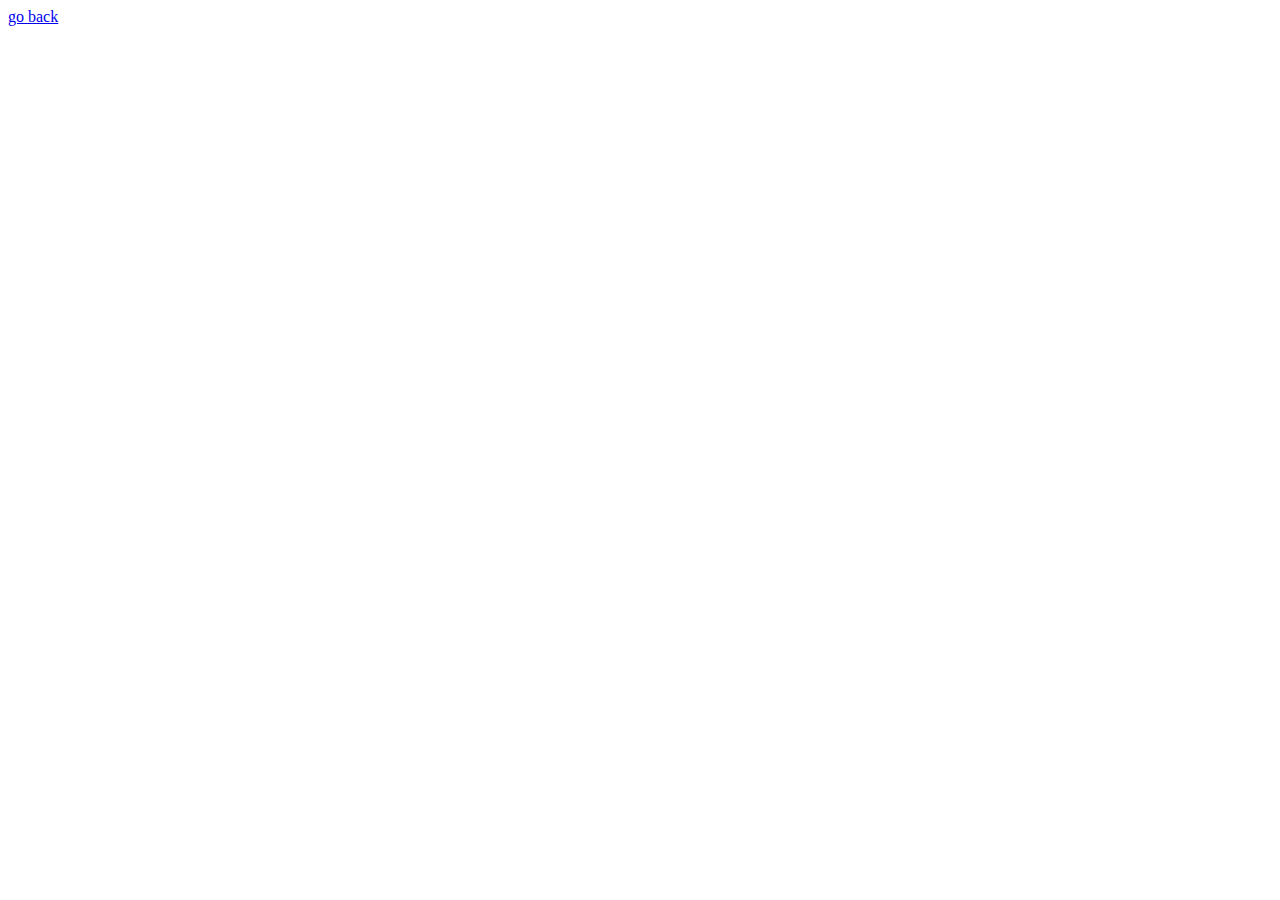
==== about.html @ c397883b "Add mobile version" ====
<!DOCTYPE html>
<html lang="en">
<head>
    <meta charset="UTF-8">
    <meta http-equiv="X-UA-Compatible" content="IE=edge">
    <meta name="viewport" content="width=device-width, initial-scale=1.0">
    <title>About</title>
</head>
<body>
    <a href="index.html">go back</a>
    
</body>
</html>
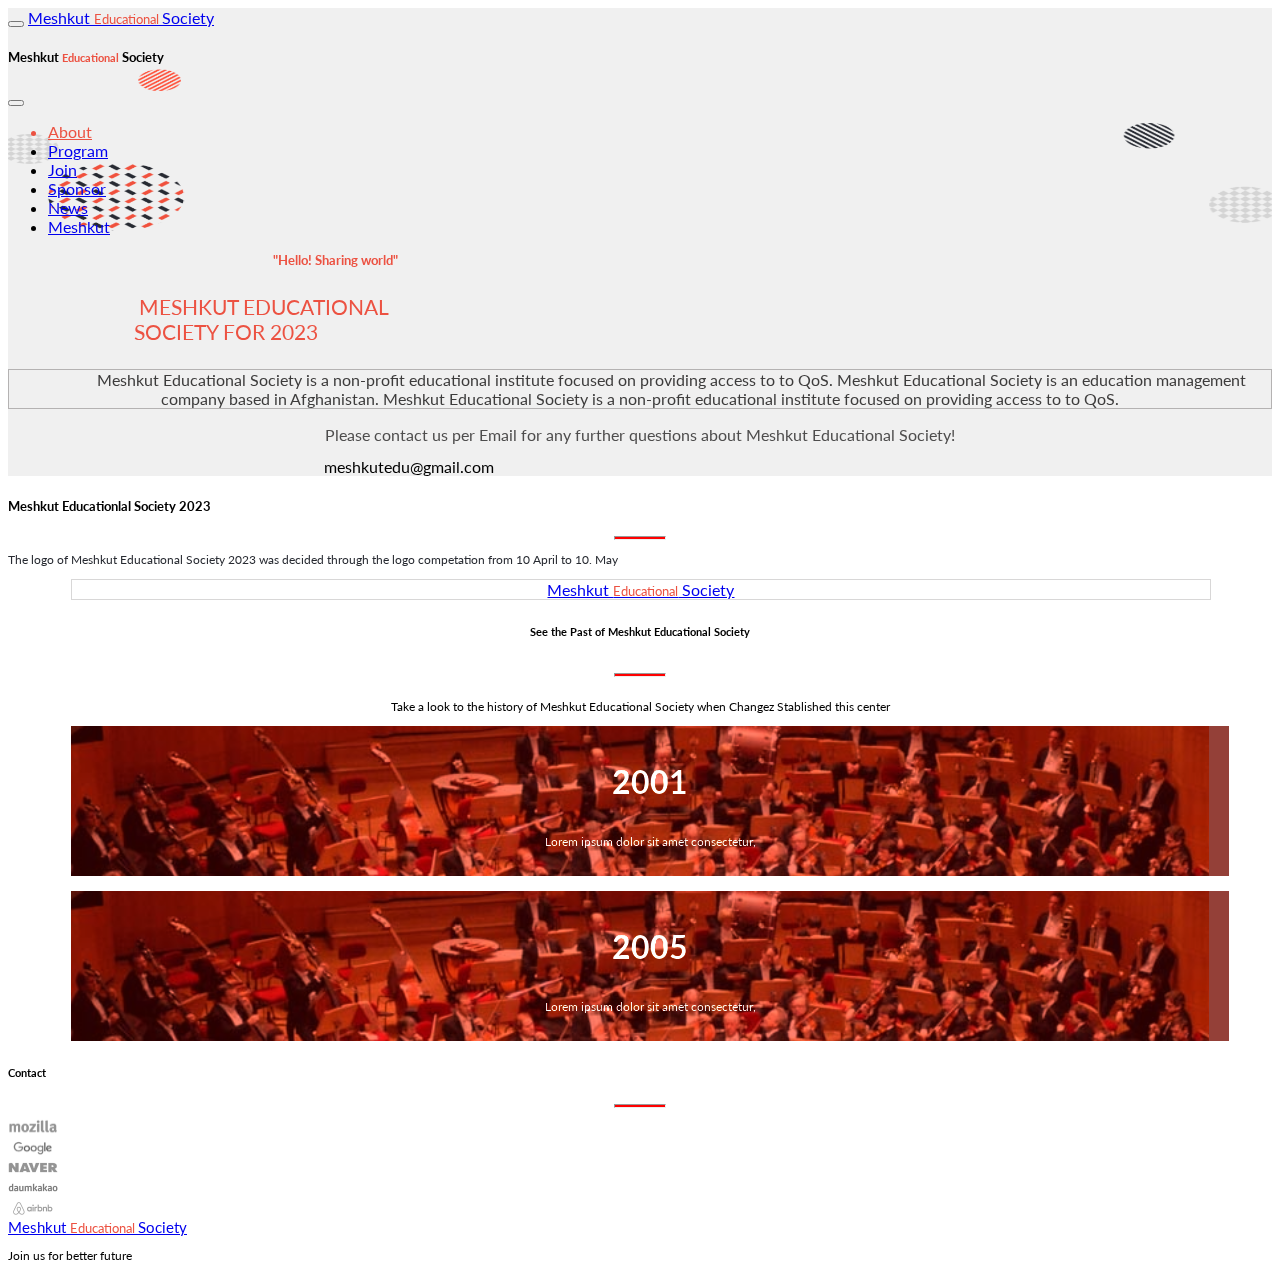
==== commit dccb5920: "The mobile version of about page is created" ====
--- a/about.html
+++ b/about.html
@@ -1,13 +1,192 @@
 <!DOCTYPE html>
 <html lang="en">
+
 <head>
     <meta charset="UTF-8">
     <meta http-equiv="X-UA-Compatible" content="IE=edge">
     <meta name="viewport" content="width=device-width, initial-scale=1.0">
     <title>About</title>
+    <link rel="stylesheet" href="about.css">
+    <link href="https://cdn.jsdelivr.net/npm/bootstrap@5.2.3/dist/css/bootstrap.min.css" rel="stylesheet"
+        integrity="sha384-rbsA2VBKQhggwzxH7pPCaAqO46MgnOM80zW1RWuH61DGLwZJEdK2Kadq2F9CUG65" crossorigin="anonymous">
+    <link rel="stylesheet" href="https://cdnjs.cloudflare.com/ajax/libs/font-awesome/6.3.0/css/all.min.css"
+        integrity="sha512-SzlrxWUlpfuzQ+pcUCosxcglQRNAq/DZjVsC0lE40xsADsfeQoEypE+enwcOiGjk/bSuGGKHEyjSoQ1zVisanQ=="
+        crossorigin="anonymous" referrerpolicy="no-referrer" />
+    <link rel="stylesheet" href="https://cdn.jsdelivr.net/npm/bootstrap-icons@1.10.3/font/bootstrap-icons.css">
 </head>
+
 <body>
-    <a href="index.html">go back</a>
-    
+    <section class="main container-fluid p-0 ">
+        <div class="container-fluid p-0 m-0">
+            <div class=" container-fluid  bg-custom-black must">
+                <div class="container">
+                    <ul class="nav justify-content-end w-75 me-auto ms-auto ">
+                        <li class="nav-item">
+                            <a class="nav-link text-white" aria-current=" bg-whitepage"
+                                href="https://www.facebook.com/Meshkuteducationalsocietyafg"><i
+                                    class="bi bi-facebook"></i></a>
+                        </li>
+                        <li class="nav-item">
+                            <a class="nav-link text-white" aria-current="page" href="#"><i
+                                    class="bi bi-twitter"></i></a>
+                        </li>
+                        <li class="nav-item">
+                            <a class="nav-link text-white" href="#">English</a>
+                        </li>
+                        <li class="nav-item">
+                            <a href="http://www.star.edu.af" class="nav-link text-white">Mypage</a>
+                        </li>
+                        <li class="nav-item">
+                            <a href="#" class="nav-link text-white">Layout</a>
+                        </li>
+                    </ul>
+                </div>
+            </div>
+            <nav class="navbar navbar-expand-lg fs-5 fw-semibold ">
+                <div class="container">
+                    <button class="navbar-toggler border-0" type="button" data-bs-toggle="offcanvas"
+                        data-bs-target="#offcanvasNavbar" aria-controls="offcanvasNavbar">
+                        <span class="navbar-toggler-icon"></span>
+                    </button>
+                    <a class="navbar-brand d-none d-lg-block ms-5" href="index.html">Meshkut <small class="active1">
+                            Educational </small> Society </a>
+                    <div class="offcanvas offcanvas-start" tabindex="-1" id="offcanvasNavbar"
+                        aria-labelledby="offcanvasNavbarLabel">
+                        <div class="offcanvas-header">
+                            <h5 class="offcanvas-title" id="offcanvasNavbarLabel">Meshkut <small class="active1">
+                                    Educational </small> Society </h5>
+                            <button type="button" class="btn-close" data-bs-dismiss="offcanvas"
+                                aria-label="Close"></button>
+                        </div>
+                        <div class="offcanvas-body">
+                            <ul class="navbar-nav justify-content-center flex-grow-1 pe-3">
+                                <li class="nav-item text-color1">
+                                    <a class="nav-link" aria-current="page" href="about.html">About</a>
+                                </li>
+                                <li class="nav-item">
+                                    <a class="nav-link" href="#" data-bs-dismiss="offcanvas"
+                                        aria-label="Close">Program</a>
+                                </li>
+                                <li class="nav-item">
+                                    <a class="nav-link" href="#">Join</a>
+                                </li>
+                                <li class="nav-item">
+                                    <a class="nav-link" href="#">Sponsor</a>
+                                </li>
+                                <li class="nav-item">
+                                    <a class="nav-link" href="#">News</a>
+                                </li>
+                                <li class="nav-item ms-5">
+                                    <a class="navbar-brand d-none d-lg-block campaign" href="#">Meshkut</a>
+                                </li>
+                            </ul>
+                        </div>
+                    </div>
+                </div>
+            </nav>
+        </div>
+        <div class="container">
+            <div class="row">
+                <div class="col head_content mb-5">
+                    <div class="mt-4 ms-1 active rounded">
+                        <h5 class="text-color1 text-color2">"Hello! Sharing world"</h5>
+                        <div id="demo-text" class=" fw-bolder px-1 costom-div">MESHKUT EDUCATIONAL <br>SOCIETY
+                            FOR 2023</div>
+                        <P class="text5 tx-custom-black white-border bg-white fs-small  px-4 py-3 mt-4 mb-4">Meshkut
+                            Educational Society
+                            is a non-profit educational institute focused on providing access to to QoS.
+                            Meshkut
+                            Educational
+                            Society is an education management company based in Afghanistan.
+                            Meshkut
+                            Educational Society
+                            is a non-profit educational institute focused on providing access to to QoS.</P>
+                            <p class="tx-custom-black fs-small  text-center text6 ">Please contact us per Email for any
+                                further
+                                questions about Meshkut Educational Society!</p>
+                            
+                            <a href="#" class="email tx-custom-black text-center fs-small">meshkutedu@gmail.com</a>
+
+                    </div>
+                </div>
+            </div>
+        </div>
+    </section>
+    <section class="section bg-white border-bottom pb-4 container-fluid">
+        <div class="container bg-white">
+            <div class="row text-white px-1 py-3 text-center">
+                <h5 class="tx-custom-black mt-1 text-dark">Meshkut Educationlal Society 2023</h5>
+                <hr class="hr">
+                <p class="tx-custom-black1 text-dark mt-3">The logo of Meshkut Educational Society 2023 was decided through the logo
+                    competation from 10 April to 10. May</p>
+            </div>
+            <div class="row program_section">
+                <div class="Meshkut_logo">
+                    <a class=" nav-link" href="#">Meshkut <small class="active1"> Educational</small> Society</a>
+                </div>
+            </div>
+        </div>
+    </section>
+    <section class="history_section py-4 d-flex flex-column justify-content-center align-item-center container">
+        <div class="title d-flex flex-column justify-content-center  align-item-center py-2 px-2">
+            <h6>See the Past of Meshkut Educational Society</h6>
+            <hr class="hr">
+            <p>Take a look to the history of Meshkut Educational Society when Changez Stablished this center</p>
+        </div>
+        <div class="master">
+            <div class=" img_section">
+                <div class="img_cover ">
+                    <div class="layer">
+                        <h1>2001</h1>
+                        <p>Lorem ipsum dolor sit amet consectetur,</p>
+                    </div>
+                </div>
+                <div class="img_cover">
+                    <div class="layer">
+                        <h1>2005</h1>
+                        <p>Lorem ipsum dolor sit amet consectetur,</p>
+                    </div>
+                </div>
+            </div>
+        </div>
+    </section>
+
+    <section class="container-fluid bg-dark">
+        <div class="container py-5 d-md-none">
+            <div class="row">
+                <div class="col text-center text-white">
+                    <h6>Contact</h6>
+                    <hr class="hr">
+                </div>
+            </div>
+            <div class="row text-center">
+                <div class="col text-white m-1"><img src="assets/icons/mozilla.png" width="50" alt="mozilla"></div>
+                <div class="col text-white m-1"><img src="assets/icons/googlekorea.png" width="50" alt="google">
+                </div>
+                <div class="col text-white m-1"><img src="assets/icons/naver.png" width="50" alt="naver"></div>
+                <div class="col text-white m-1"><img src="assets/icons/daumkakaologo.png" width="50"
+                        alt="daumkakaologo"></div>
+                <div class="col text-white m-1"><img src="assets/icons/airbnb.png" width="50" alt="airbnb"></div>
+            </div>
+        </div>
+    </section>
+    <footer class="container-fluid">
+        <div class="container">
+            <div class="row">
+                <div class="col text-center pt-3 custom1">
+                    <a class="nav-link" href="#">Meshkut <small class="active1">Educational </small>Society</a>
+                </div>
+                <div class="col text-center pt-3 custom2">
+                    <p class="tx-custom-black py-1">Join us for better future</p>
+                </div>
+            </div>
+        </div>
+    </footer>
+
+
+    <script src="https://cdn.jsdelivr.net/npm/bootstrap@5.2.3/dist/js/bootstrap.bundle.min.js"
+        integrity="sha384-kenU1KFdBIe4zVF0s0G1M5b4hcpxyD9F7jL+jjXkk+Q2h455rYXK/7HAuoJl+0I4"
+        crossorigin="anonymous"></script>
 </body>
+
 </html>--- a/about.css
+++ b/about.css
@@ -0,0 +1,146 @@
+@import url('http://fonts.googleapis.com/css?family=Lato:400,700');
+
+* {
+  font-family: 'Lato', sans-serif;
+  font-style: normal;
+}
+
+.must {
+  display: none;
+}
+
+.main {
+  background-image: url(./assets/images/about_bg_01.png);
+  background-position: top;
+  background-position-y: 20%;
+  background-repeat: no-repeat;
+  background-size: 100vw 18vh;
+  background-color: #f0f0f0;
+}
+
+.text-color1 .nav-link,
+.active1 {
+  color: #ec5242;
+}
+
+.text-color1 {
+  color: #ec5242;
+}
+
+.text-color2 {
+  width: 58%;
+  margin: 0 auto;
+}
+
+.costom-div {
+  text-indent: 5px;
+  font-size: 1.3rem;
+  width: 80%;
+  margin: 2% auto;
+  color: #ec5242;
+}
+
+.text5 {
+  text-indent: 5%;
+  color: rgb(61, 60, 60);
+  border: 1px solid rgb(180, 178, 178);
+  text-align: center;
+}
+
+.text6 {
+  width: 94%;
+  margin-left: 3%;
+  text-align: center;
+  color: #4e4d4d;
+  margin-bottom: 1%;
+}
+
+.email {
+  text-decoration: none;
+  color: black;
+  width: 50%;
+  margin-left: 25%;
+}
+
+.hr {
+  width: 50px !important;
+  margin: 10px auto;
+  height: 2px;
+  background-color: red;
+  color: red;
+}
+
+.tx-custom-black1 {
+  font-size: 12px;
+  color: #272a31;
+}
+
+.program_section .Meshkut_logo {
+  text-align: center;
+  border: #d8d7d7 1px solid;
+  width: 90%;
+  margin-left: 5%;
+}
+
+.program_section .Meshkut_logo .nav-link {
+  padding-top: 5%;
+  padding-bottom: 5%;
+}
+
+.history_section .title {
+  display: flex;
+  flex-direction: column;
+  justify-content: center;
+  align-items: center;
+}
+
+.history_section .title p {
+  font-size: 12px;
+  text-align: center;
+}
+
+.history_section .img_section {
+  display: flex;
+  flex-direction: column;
+  justify-content: center;
+  align-items: center;
+  gap: 15px;
+}
+
+.history_section .img_section .img_cover {
+  /* flex: 1; */
+  background-image: url(./assets/images/filarmonica-di-san-pietroburgo2.jpg);
+  background-size: cover;
+  background-position: center;
+  background-repeat: no-repeat;
+  height: 150px;
+  width: 90%;
+}
+
+.history_section .img_section .img_cover .layer {
+  width: 100%;
+  height: 100%;
+  display: flex;
+  flex-direction: column;
+  justify-content: center;
+  align-items: center;
+  background-color: #944038;
+  mix-blend-mode: hard-light;
+  padding: 0 10px;
+}
+
+.history_section .img_section .img_cover > * {
+  color: white;
+}
+
+.history_section .img_section .img_cover .layer p {
+  font-size: 12px;
+}
+
+.custom1 {
+  font-size: 15px;
+}
+
+.custom2 {
+  font-size: 12px;
+}
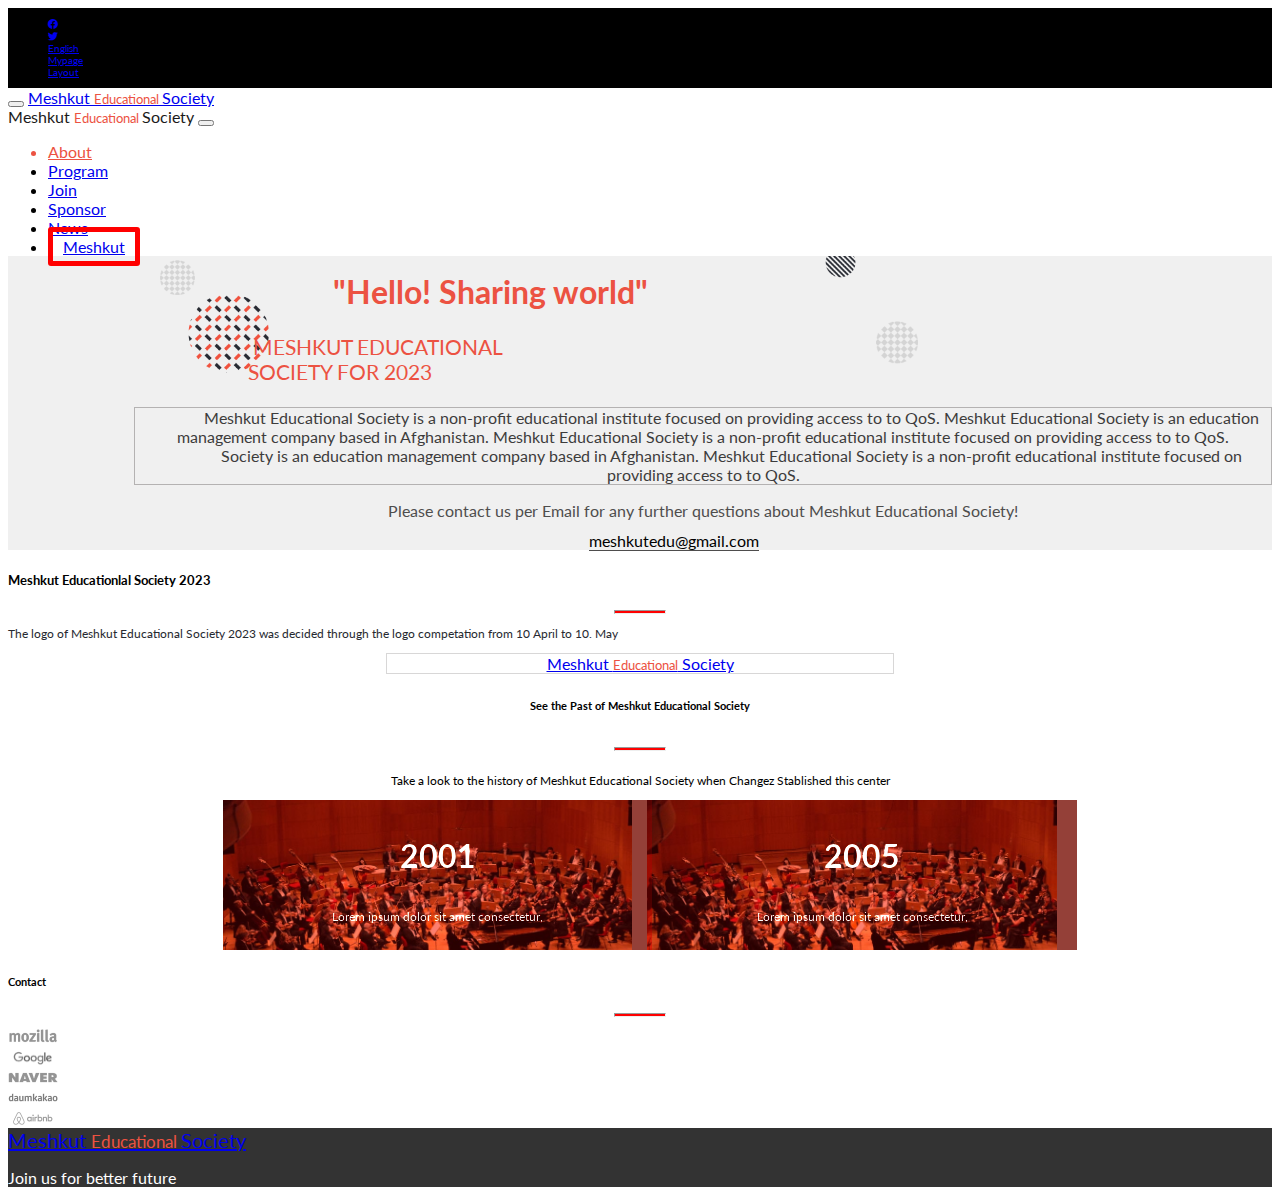
==== commit d95d9196: "Capstone project is finished" ====
--- a/about.html
+++ b/about.html
@@ -7,6 +7,7 @@
     <meta name="viewport" content="width=device-width, initial-scale=1.0">
     <title>About</title>
     <link rel="stylesheet" href="about.css">
+    <link rel="stylesheet" href="about-desktop-version.css">
     <link href="https://cdn.jsdelivr.net/npm/bootstrap@5.2.3/dist/css/bootstrap.min.css" rel="stylesheet"
         integrity="sha384-rbsA2VBKQhggwzxH7pPCaAqO46MgnOM80zW1RWuH61DGLwZJEdK2Kadq2F9CUG65" crossorigin="anonymous">
     <link rel="stylesheet" href="https://cdnjs.cloudflare.com/ajax/libs/font-awesome/6.3.0/css/all.min.css"
@@ -53,15 +54,16 @@
                     <div class="offcanvas offcanvas-start" tabindex="-1" id="offcanvasNavbar"
                         aria-labelledby="offcanvasNavbarLabel">
                         <div class="offcanvas-header">
-                            <h5 class="offcanvas-title" id="offcanvasNavbarLabel">Meshkut <small class="active1">
-                                    Educational </small> Society </h5>
+                            <a class="offcanvas-title" href="index.html" id="offcanvasNavbarLabel">Meshkut <small class="active1">
+                                    Educational </small> Society </a>
                             <button type="button" class="btn-close" data-bs-dismiss="offcanvas"
                                 aria-label="Close"></button>
                         </div>
                         <div class="offcanvas-body">
                             <ul class="navbar-nav justify-content-center flex-grow-1 pe-3">
                                 <li class="nav-item text-color1">
-                                    <a class="nav-link" aria-current="page" href="about.html">About</a>
+                                    <a class="nav-link" aria-current="page" href="#" data-bs-dismiss="offcanvas"
+                                    aria-label="Close">About</a>
                                 </li>
                                 <li class="nav-item">
                                     <a class="nav-link" href="#" data-bs-dismiss="offcanvas"
@@ -89,7 +91,7 @@
             <div class="row">
                 <div class="col head_content mb-5">
                     <div class="mt-4 ms-1 active rounded">
-                        <h5 class="text-color1 text-color2">"Hello! Sharing world"</h5>
+                        <h5 class="text-color1 text-color2 d-md-none">"Hello! Sharing world"</h5>
                         <div id="demo-text" class=" fw-bolder px-1 costom-div">MESHKUT EDUCATIONAL <br>SOCIETY
                             FOR 2023</div>
                         <P class="text5 tx-custom-black white-border bg-white fs-small  px-4 py-3 mt-4 mb-4">Meshkut
@@ -100,7 +102,11 @@
                             Society is an education management company based in Afghanistan.
                             Meshkut
                             Educational Society
-                            is a non-profit educational institute focused on providing access to to QoS.</P>
+                            is a non-profit educational institute focused on providing access to to QoS. <span class="must1">
+                            Society is an education management company based in Afghanistan.
+                            Meshkut
+                            Educational Society
+                            is a non-profit educational institute focused on providing access to to QoS.</span></P>
                             <p class="tx-custom-black fs-small  text-center text6 ">Please contact us per Email for any
                                 further
                                 questions about Meshkut Educational Society!</p>
@@ -170,7 +176,7 @@
             </div>
         </div>
     </section>
-    <footer class="container-fluid">
+    <footer class="container-fluid backgrond-color">
         <div class="container">
             <div class="row">
                 <div class="col text-center pt-3 custom1">
--- a/about.css
+++ b/about.css
@@ -1,146 +1,164 @@
 @import url('http://fonts.googleapis.com/css?family=Lato:400,700');
 
 * {
-  font-family: 'Lato', sans-serif;
-  font-style: normal;
+    font-family: 'Lato', sans-serif;
+    font-style: normal;
 }
 
-.must {
-  display: none;
+.must,
+.must1 {
+    display: none;
 }
 
 .main {
-  background-image: url(./assets/images/about_bg_01.png);
-  background-position: top;
-  background-position-y: 20%;
-  background-repeat: no-repeat;
-  background-size: 100vw 18vh;
-  background-color: #f0f0f0;
+    background-image: url(./assets/images/about_bg_01.png);
+    background-position: top;
+    background-position-y: 20%;
+    background-repeat: no-repeat;
+    background-size: 100vw 18vh;
+    background-color: #f0f0f0;
+}
+
+.nav {
+    font-size: 10px;
+}
+
+.nav .nav-item .nav-link:hover {
+    color: #ec5242 !important;
+}
+.offcanvas-header a{
+    text-decoration: none;
+    color: rgb(27, 26, 26);
 }
 
 .text-color1 .nav-link,
 .active1 {
-  color: #ec5242;
+    color: #ec5242;
 }
 
+
 .text-color1 {
-  color: #ec5242;
+    color: #ec5242;
 }
 
 .text-color2 {
-  width: 58%;
-  margin: 0 auto;
+    width: 65%;
+    margin: 0 auto;
 }
 
 .costom-div {
-  text-indent: 5px;
-  font-size: 1.3rem;
-  width: 80%;
-  margin: 2% auto;
-  color: #ec5242;
+    text-indent: 5px;
+    font-size: 1.3rem;
+    width: 80%;
+    margin: 2% auto;
+    color: #ec5242;
 }
 
 .text5 {
-  text-indent: 5%;
-  color: rgb(61, 60, 60);
-  border: 1px solid rgb(180, 178, 178);
-  text-align: center;
+    text-indent: 5%;
+    color: rgb(61, 60, 60);
+    border: 1px solid rgb(180, 178, 178);
+    text-align: center;
 }
 
 .text6 {
-  width: 94%;
-  margin-left: 3%;
-  text-align: center;
-  color: #4e4d4d;
-  margin-bottom: 1%;
+    width: 94%;
+    margin-left: 3%;
+    text-align: center;
+    color: #4e4d4d;
+    margin-bottom: 1%;
 }
 
 .email {
-  text-decoration: none;
-  color: black;
-  width: 50%;
-  margin-left: 25%;
+    text-decoration: none;
+    color: black;
+    width: 50%;
+    margin-left: 25%;
+    border-bottom: 1px solid #4e4d4d;
 }
 
+.email:hover {
+    color: #555;
+}
 .hr {
-  width: 50px !important;
-  margin: 10px auto;
-  height: 2px;
-  background-color: red;
-  color: red;
+    width: 50px !important;
+    margin: 10px auto;
+    height: 2px;
+    background-color: red;
+    color: red;
 }
 
 .tx-custom-black1 {
-  font-size: 12px;
-  color: #272a31;
+    font-size: 12px;
+    color: #272a31;
 }
 
 .program_section .Meshkut_logo {
-  text-align: center;
-  border: #d8d7d7 1px solid;
-  width: 90%;
-  margin-left: 5%;
+    text-align: center;
+    border: #d8d7d7 1px solid;
+    width: 90%;
+    margin-left: 5%;
 }
 
 .program_section .Meshkut_logo .nav-link {
-  padding-top: 5%;
-  padding-bottom: 5%;
+    padding-top: 5%;
+    padding-bottom: 5%;
 }
 
 .history_section .title {
-  display: flex;
-  flex-direction: column;
-  justify-content: center;
-  align-items: center;
+    display: flex;
+    flex-direction: column;
+    justify-content: center;
+    align-items: center;
 }
 
 .history_section .title p {
-  font-size: 12px;
-  text-align: center;
+    font-size: 12px;
+    text-align: center;
 }
 
 .history_section .img_section {
-  display: flex;
-  flex-direction: column;
-  justify-content: center;
-  align-items: center;
-  gap: 15px;
+    display: flex;
+    flex-direction: column;
+    justify-content: center;
+    align-items: center;
+    gap: 15px;
 }
 
 .history_section .img_section .img_cover {
-  /* flex: 1; */
-  background-image: url(./assets/images/filarmonica-di-san-pietroburgo2.jpg);
-  background-size: cover;
-  background-position: center;
-  background-repeat: no-repeat;
-  height: 150px;
-  width: 90%;
+    /* flex: 1; */
+    background-image: url(./assets/images/filarmonica-di-san-pietroburgo2.jpg);
+    background-size: cover;
+    background-position: center;
+    background-repeat: no-repeat;
+    height: 150px;
+    width: 90%;
 }
 
 .history_section .img_section .img_cover .layer {
-  width: 100%;
-  height: 100%;
-  display: flex;
-  flex-direction: column;
-  justify-content: center;
-  align-items: center;
-  background-color: #944038;
-  mix-blend-mode: hard-light;
-  padding: 0 10px;
+    width: 100%;
+    height: 100%;
+    display: flex;
+    flex-direction: column;
+    justify-content: center;
+    align-items: center;
+    background-color: #944038;
+    mix-blend-mode: hard-light;
+    padding: 0 10px;
 }
 
-.history_section .img_section .img_cover > * {
-  color: white;
+.history_section .img_section .img_cover>* {
+    color: white;
 }
 
 .history_section .img_section .img_cover .layer p {
-  font-size: 12px;
+    font-size: 12px;
 }
 
 .custom1 {
-  font-size: 15px;
+    font-size: 15px;
 }
 
 .custom2 {
-  font-size: 12px;
-}
+    font-size: 12px;
+}--- a/about-desktop-version.css
+++ b/about-desktop-version.css
@@ -0,0 +1,73 @@
+@media (min-width: 768px) {
+    .must {
+        display: flex;
+        background-color: black;
+    }
+
+    .main {
+        background-image: url(./assets/images/about_bg_01.png);
+        background-position: center;
+        background-position-x: 30%;
+        background-position-y: 50%;
+        background-repeat: no-repeat;
+        background-size: 60%;
+        background-color: #f0f0f0;
+    }
+
+    .must {
+        display: flex;
+        background-color: black;
+    }
+
+    .must1 {
+        display: flex;
+    }
+
+    .navbar {
+        background-color: white;
+    }
+
+    .head_content {
+        margin-left: 10%;
+    }
+
+    .campaign {
+        border: red 5px solid;
+        padding: 5px 10px;
+        border-radius: 3px;
+    }
+
+    .text-color2 {
+        font-size: 2rem;
+    }
+
+    .email {
+        width: 30%;
+        margin-left: 40%;
+    }
+
+    .program_section .Meshkut_logo {
+        width: 40%;
+        margin: 0% auto;
+    }
+
+    .history_section .img_section {
+        flex-direction: row;
+        width: 66%;
+        margin: 0 auto;
+        filter: blur(0.7px);
+    }
+    .backgrond-color{
+        background-color:#333;
+        margin-bottom: 1%;
+    }
+    .custom1 {
+        font-size: 20px;
+        color: white;
+    }
+    
+    .custom2 {
+        font-size: 16px;
+        color: white;
+    }
+}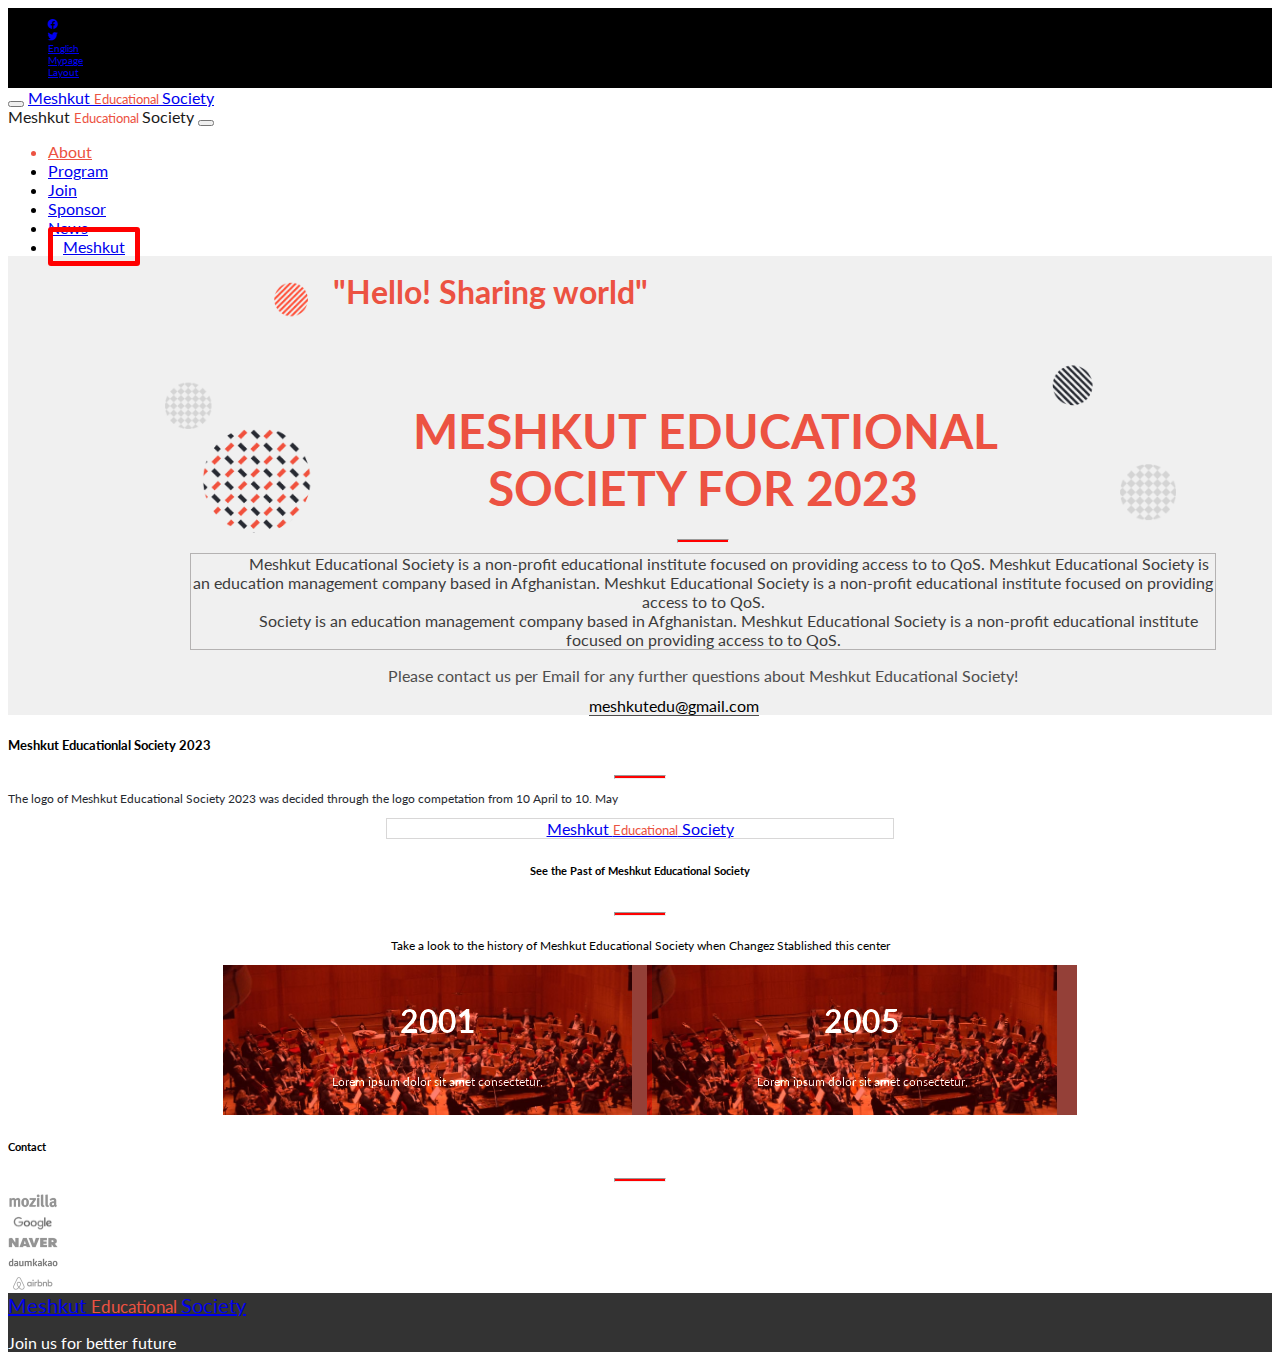
==== commit 1049f921: "The header style in about page is updated" ====
--- a/about.html
+++ b/about.html
@@ -35,7 +35,7 @@
                             <a class="nav-link text-white" href="#">English</a>
                         </li>
                         <li class="nav-item">
-                            <a href="http://www.star.edu.af" class="nav-link text-white">Mypage</a>
+                            <a href="http://www.Meshkut.edu.af" class="nav-link text-white">Mypage</a>
                         </li>
                         <li class="nav-item">
                             <a href="#" class="nav-link text-white">Layout</a>
@@ -92,9 +92,10 @@
                 <div class="col head_content mb-5">
                     <div class="mt-4 ms-1 active rounded">
                         <h5 class="text-color1 text-color2 d-md-none">"Hello! Sharing world"</h5>
-                        <div id="demo-text" class=" fw-bolder px-1 costom-div">MESHKUT EDUCATIONAL <br>SOCIETY
-                            FOR 2023</div>
-                        <P class="text5 tx-custom-black white-border bg-white fs-small  px-4 py-3 mt-4 mb-4">Meshkut
+                        <h1 id="demo-text" class=" fw-bolder px-1 costom-div">MESHKUT EDUCATIONAL <br>SOCIETY
+                            FOR 2023</h1>
+                            <hr class="hr">
+                        <P class="text5 tx-custom-black white-border bg-white fs-small  px-4 py-3 mt-5 mb-4">Meshkut
                             Educational Society
                             is a non-profit educational institute focused on providing access to to QoS.
                             Meshkut
--- a/about.css
+++ b/about.css
@@ -1,164 +1,165 @@
 @import url('http://fonts.googleapis.com/css?family=Lato:400,700');
 
 * {
-    font-family: 'Lato', sans-serif;
-    font-style: normal;
+  font-family: 'Lato', sans-serif;
+  font-style: normal;
 }
 
 .must,
 .must1 {
-    display: none;
+  display: none;
 }
 
 .main {
-    background-image: url(./assets/images/about_bg_01.png);
-    background-position: top;
-    background-position-y: 20%;
-    background-repeat: no-repeat;
-    background-size: 100vw 18vh;
-    background-color: #f0f0f0;
+  background-image: url(./assets/images/about_bg_01.png);
+  background-position: top;
+  background-position-y: 20%;
+  background-repeat: no-repeat;
+  background-size: 100vw 18vh;
+  background-color: #f0f0f0;
 }
 
 .nav {
-    font-size: 10px;
-}
-
-.nav .nav-item .nav-link:hover {
-    color: #ec5242 !important;
-}
-.offcanvas-header a{
-    text-decoration: none;
-    color: rgb(27, 26, 26);
+  font-size: 10px;
 }
 
 .text-color1 .nav-link,
 .active1 {
-    color: #ec5242;
+  color: #ec5242;
 }
 
+.program_section .Meshkut_logo .nav-link {
+  padding-top: 5%;
+  padding-bottom: 5%;
+}
+
+.nav .nav-item .nav-link:hover {
+  color: #ec5242 !important;
+}
+
+.offcanvas-header a {
+  text-decoration: none;
+  color: rgb(27, 26, 26);
+}
 
 .text-color1 {
-    color: #ec5242;
+  color: #ec5242;
 }
 
 .text-color2 {
-    width: 65%;
-    margin: 0 auto;
+  width: 65%;
+  margin: 0 auto;
 }
 
 .costom-div {
-    text-indent: 5px;
-    font-size: 1.3rem;
-    width: 80%;
-    margin: 2% auto;
-    color: #ec5242;
+  text-indent: 5px;
+  font-size: 1.3rem;
+  width: 80%;
+  margin: 2% auto;
+  color: #ec5242;
 }
 
 .text5 {
-    text-indent: 5%;
-    color: rgb(61, 60, 60);
-    border: 1px solid rgb(180, 178, 178);
-    text-align: center;
+  text-indent: 5%;
+  color: rgb(61, 60, 60);
+  border: 1px solid rgb(180, 178, 178);
+  text-align: center;
 }
 
 .text6 {
-    width: 94%;
-    margin-left: 3%;
-    text-align: center;
-    color: #4e4d4d;
-    margin-bottom: 1%;
+  width: 94%;
+  margin-left: 3%;
+  text-align: center;
+  color: #4e4d4d;
+  margin-bottom: 1%;
 }
 
 .email {
-    text-decoration: none;
-    color: black;
-    width: 50%;
-    margin-left: 25%;
-    border-bottom: 1px solid #4e4d4d;
+  text-decoration: none;
+  color: black;
+  width: 50%;
+  margin-left: 25%;
+  border-bottom: 1px solid #4e4d4d;
 }
 
 .email:hover {
-    color: #555;
+  color: #555;
 }
+
 .hr {
-    width: 50px !important;
-    margin: 10px auto;
-    height: 2px;
-    background-color: red;
-    color: red;
+  width: 50px !important;
+  margin: 10px auto;
+  height: 2px;
+  background-color: red;
+  color: red;
 }
 
 .tx-custom-black1 {
-    font-size: 12px;
-    color: #272a31;
+  font-size: 12px;
+  color: #272a31;
 }
 
 .program_section .Meshkut_logo {
-    text-align: center;
-    border: #d8d7d7 1px solid;
-    width: 90%;
-    margin-left: 5%;
-}
-
-.program_section .Meshkut_logo .nav-link {
-    padding-top: 5%;
-    padding-bottom: 5%;
+  text-align: center;
+  border: #d8d7d7 1px solid;
+  width: 90%;
+  margin-left: 5%;
 }
 
 .history_section .title {
-    display: flex;
-    flex-direction: column;
-    justify-content: center;
-    align-items: center;
+  display: flex;
+  flex-direction: column;
+  justify-content: center;
+  align-items: center;
 }
 
 .history_section .title p {
-    font-size: 12px;
-    text-align: center;
+  font-size: 12px;
+  text-align: center;
 }
 
 .history_section .img_section {
-    display: flex;
-    flex-direction: column;
-    justify-content: center;
-    align-items: center;
-    gap: 15px;
+  display: flex;
+  flex-direction: column;
+  justify-content: center;
+  align-items: center;
+  gap: 15px;
 }
 
 .history_section .img_section .img_cover {
-    /* flex: 1; */
-    background-image: url(./assets/images/filarmonica-di-san-pietroburgo2.jpg);
-    background-size: cover;
-    background-position: center;
-    background-repeat: no-repeat;
-    height: 150px;
-    width: 90%;
+  /* flex: 1; */
+  background-image: url(./assets/images/filarmonica-di-san-pietroburgo2.jpg);
+  background-size: cover;
+  background-position: center;
+  background-repeat: no-repeat;
+  height: 150px;
+  width: 90%;
 }
 
 .history_section .img_section .img_cover .layer {
-    width: 100%;
-    height: 100%;
-    display: flex;
-    flex-direction: column;
-    justify-content: center;
-    align-items: center;
-    background-color: #944038;
-    mix-blend-mode: hard-light;
-    padding: 0 10px;
+  width: 100%;
+  height: 100%;
+  display: flex;
+  flex-direction: column;
+  justify-content: center;
+  align-items: center;
+  background-color: #944038;
+  mix-blend-mode: hard-light;
+  padding: 0 10px;
 }
 
-.history_section .img_section .img_cover>* {
-    color: white;
+.history_section .img_section .img_cover > * {
+  color: white;
 }
 
 .history_section .img_section .img_cover .layer p {
-    font-size: 12px;
+  font-size: 12px;
 }
 
 .custom1 {
-    font-size: 15px;
+  font-size: 15px;
 }
 
 .custom2 {
-    font-size: 12px;
-}+  font-size: 12px;
+}
--- a/about-desktop-version.css
+++ b/about-desktop-version.css
@@ -1,73 +1,84 @@
 @media (min-width: 768px) {
-    .must {
-        display: flex;
-        background-color: black;
-    }
+  .main {
+    background-image: url(./assets/images/about_bg_01.png);
+    background-position: center;
+    background-position-x: 62%;
+    background-position-y: 60%;
+    background-repeat: no-repeat;
+    background-size: 80%;
+    background-color: #f0f0f0;
+  }
 
-    .main {
-        background-image: url(./assets/images/about_bg_01.png);
-        background-position: center;
-        background-position-x: 30%;
-        background-position-y: 50%;
-        background-repeat: no-repeat;
-        background-size: 60%;
-        background-color: #f0f0f0;
-    }
+  .must {
+    display: flex;
+    background-color: black;
+  }
 
-    .must {
-        display: flex;
-        background-color: black;
-    }
+  .must1 {
+    display: flex;
+  }
 
-    .must1 {
-        display: flex;
-    }
+  .navbar {
+    background-color: white;
+  }
 
-    .navbar {
-        background-color: white;
-    }
+  .head_content {
+    margin-left: 10%;
+  }
 
-    .head_content {
-        margin-left: 10%;
-    }
+  .costom-div {
+    font-size: 3rem;
+    margin: 8% auto;
+    margin-bottom: 2%;
+    text-align: center;
+  }
 
-    .campaign {
-        border: red 5px solid;
-        padding: 5px 10px;
-        border-radius: 3px;
-    }
+  .text5 {
+    width: 90%;
+    margin: 0 auto;
 
-    .text-color2 {
-        font-size: 2rem;
-    }
+    /* margin-top: 20%; */
+  }
 
-    .email {
-        width: 30%;
-        margin-left: 40%;
-    }
+  .campaign {
+    border: red 5px solid;
+    padding: 5px 10px;
+    border-radius: 3px;
+  }
 
-    .program_section .Meshkut_logo {
-        width: 40%;
-        margin: 0% auto;
-    }
+  .text-color2 {
+    font-size: 2rem;
+  }
 
-    .history_section .img_section {
-        flex-direction: row;
-        width: 66%;
-        margin: 0 auto;
-        filter: blur(0.7px);
-    }
-    .backgrond-color{
-        background-color:#333;
-        margin-bottom: 1%;
-    }
-    .custom1 {
-        font-size: 20px;
-        color: white;
-    }
-    
-    .custom2 {
-        font-size: 16px;
-        color: white;
-    }
-}+  .email {
+    width: 30%;
+    margin-left: 40%;
+  }
+
+  .program_section .Meshkut_logo {
+    width: 40%;
+    margin: 0% auto;
+  }
+
+  .history_section .img_section {
+    flex-direction: row;
+    width: 66%;
+    margin: 0 auto;
+    filter: blur(0.7px);
+  }
+
+  .backgrond-color {
+    background-color: #333;
+    margin-bottom: 1%;
+  }
+
+  .custom1 {
+    font-size: 20px;
+    color: white;
+  }
+
+  .custom2 {
+    font-size: 16px;
+    color: white;
+  }
+}
